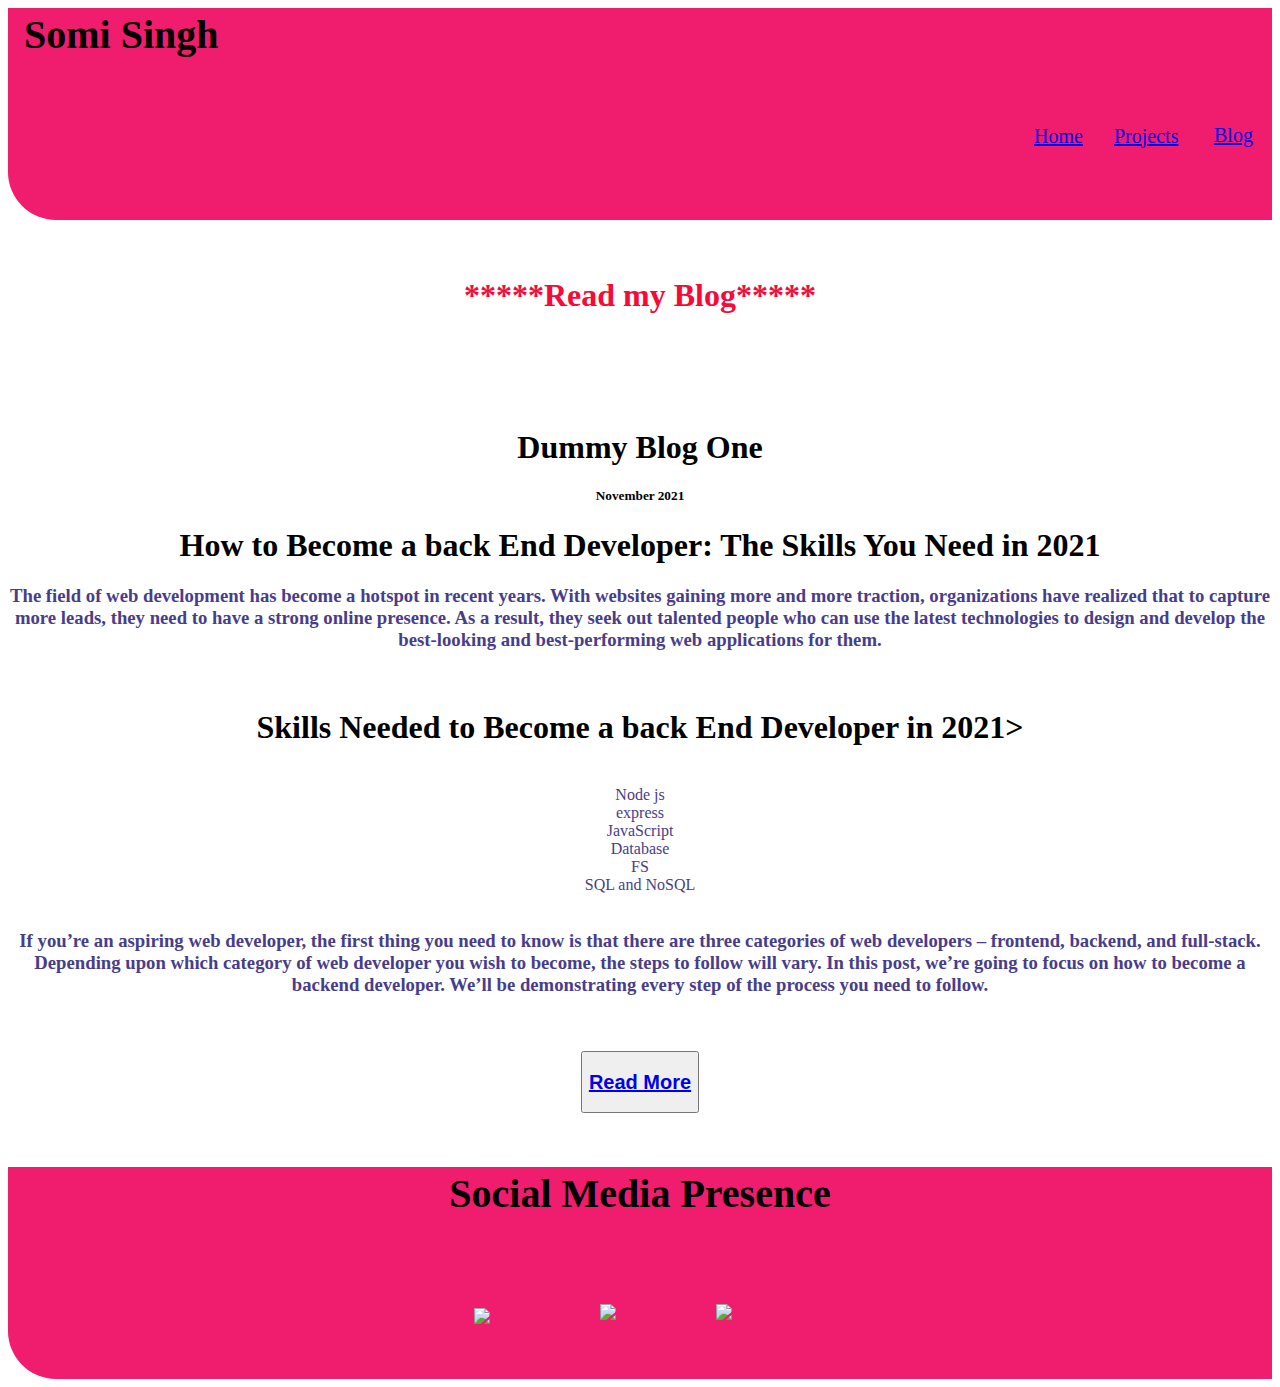
==== zerolevel4blog.html @ af591cd4 "Add files via upload" ====
<!DOCTYPE html>
<html lang="en">
    <head>
        <meta charset="UTF-8">
        <meta http-equiv="X-UA-Compatible" content="IE=edge">
        <meta name="viewport" content="width=device-width, initial-scale=1.0">
        <link rel="stylesheet" type="text/css" href="zerolevel4.css">
        <title>Document</title>
    </head>
<body>
    
    <div class="main_portfolio">
        <h1 class="name">Somi Singh</h1>
        <div class="h"> 
            <a href="/inedx.html">Home</a>
        </div>
        <div class="pr">
            <a href="/zerolevel4project.html">Projects</a>
        </div>
        <div class="bl">
            <a href="/zerolevel4blog.html">Blog</a>
        </div>
    </div>
    <br>
    <br>
    <div class="my">
        <center>
            <h1>*****Read my Blog*****</h1>
        </center>
    </div>
    <br>
    <br>
    <br>
    <br>
    <div class="dummy_blog">
        <center>
            <h1 class="en">Dummy Blog One</h1>
            <h5 class="date">November 2021</h5>
            <h1 class="discription">How to Become a back End Developer: The Skills You Need in 2021</h1>
            <center>
            <div class="line">
            <h3>The field of web development has become a hotspot in recent years. With websites gaining more and more traction, organizations have realized that to capture more leads, they need to have a strong online presence. As a result, they seek out talented people who can use the latest technologies to design and develop the best-looking and best-performing web applications for them.</h3>
<br>
<h1 class="skills">Skills Needed to Become a back End Developer in 2021></h1>
    <br>
    Node js
    <br>
    express
    <br>
    JavaScript
    <br>
    Database
    <br>
    FS
    <br>
    SQL and NoSQL
    <br>
    <br>
<h3> If you’re an aspiring web developer, the first thing you need to know is that there are three categories of web developers – frontend, backend, and full-stack. Depending upon which category of web developer you wish to become, the steps to follow will vary. In this post, we’re going to focus on how to become a backend developer. We’ll be demonstrating every step of the process you need to follow.</h3>
            </div>
            </center>
            <br>
            <br>
            <button class="butt">
                <center>
                    <h2>
                        <a href="https://hackr.io/blog/how-to-become-a-backend-developer">Read More</a>
                    </h2>
                </center>
            </button>
            
        </center>
    </div>
    <br>
    <br>
    <br>
          
        <center>

                            
                <div class="main_portfolio">
                    <h1 class="name">Social Media Presence </h1>
                    <div class="link">
                    <a href="https://www.linkedin.com/in/somi-singh-789664220/"><img src="https://img.icons8.com/ios-glyphs/2x/linkedin-2--v2.gif" hight="30" width="45"></a>
                </div>
                <div class="sec_link">
                    <a href="https://github.com/Somi-Singh"><img src="https://img.icons8.com/ios/2x/github--v2.gif" hight="30" width="50"></a>
                </div>
                <div class="third_link">
                    <a href="https://twitter.com/home"><img src="https://img.icons8.com/ios-filled/2x/twitter-circled--v2.gif" hight="30" width="50"></a>
                </div>
            </div>
        
    </center>
</body>
</html>
---- zerolevel4.css ----
.main_portfolio{height: 180px;
    background-color:rgb(240, 28, 109) ;
    padding: 16px;
    border-bottom-left-radius: 3rem;
}
.name{
    position: relative;
    top: -40px;
    font-size: 40px;
}
.h{font-size: 20px;
    position: relative;
    left: 1010px
}
.pr{font-size: 20px;
    position: relative;
    top: -23px;
    left: 1090px

}
.bl{
    font-size: 20px;
    position: relative;
    top: -47px;
    left: 1190px;
}
.co{
    color: rgb(250, 8, 56);
}
.butt{
    color:rgb(8, 235, 235);
}
.button{
    color: rgb(8, 231, 231);
}
.link{
    font-size: 22px;
    color: black;
}
.my_blog{
    color: black;
}
.my{
    color: rgb(247, 9, 56);
}
.line{
    color: darkslateblue;
}
.h{
    color: black;
}
.git{
    color:blue;
}
.ins{
    color: darkslateblue;
}
.vi{
    color: blue;
}
.vis{
    color:darkslateblue;
}
.gi{
    color: blue;
}
.hub{
    color: darkslateblue;
}
.com{
    color: blue;
}
.add{
color: darkslateblue;
}
.file{
    color: blue;
}
.p{
    color: blue;
}
.push{
    color: darkslateblue;
}
.skills{
    color: black;
}
.sec_link{
    float: left;
    margin-left: 110px;
    margin-top: 20px;
    
}
.link{
    float: left;
    margin-left: 450px;
    margin-top: 20px;
}
.third_link{
    float: left;
    margin-left: 100px;
    margin-top: 20px;
   
}
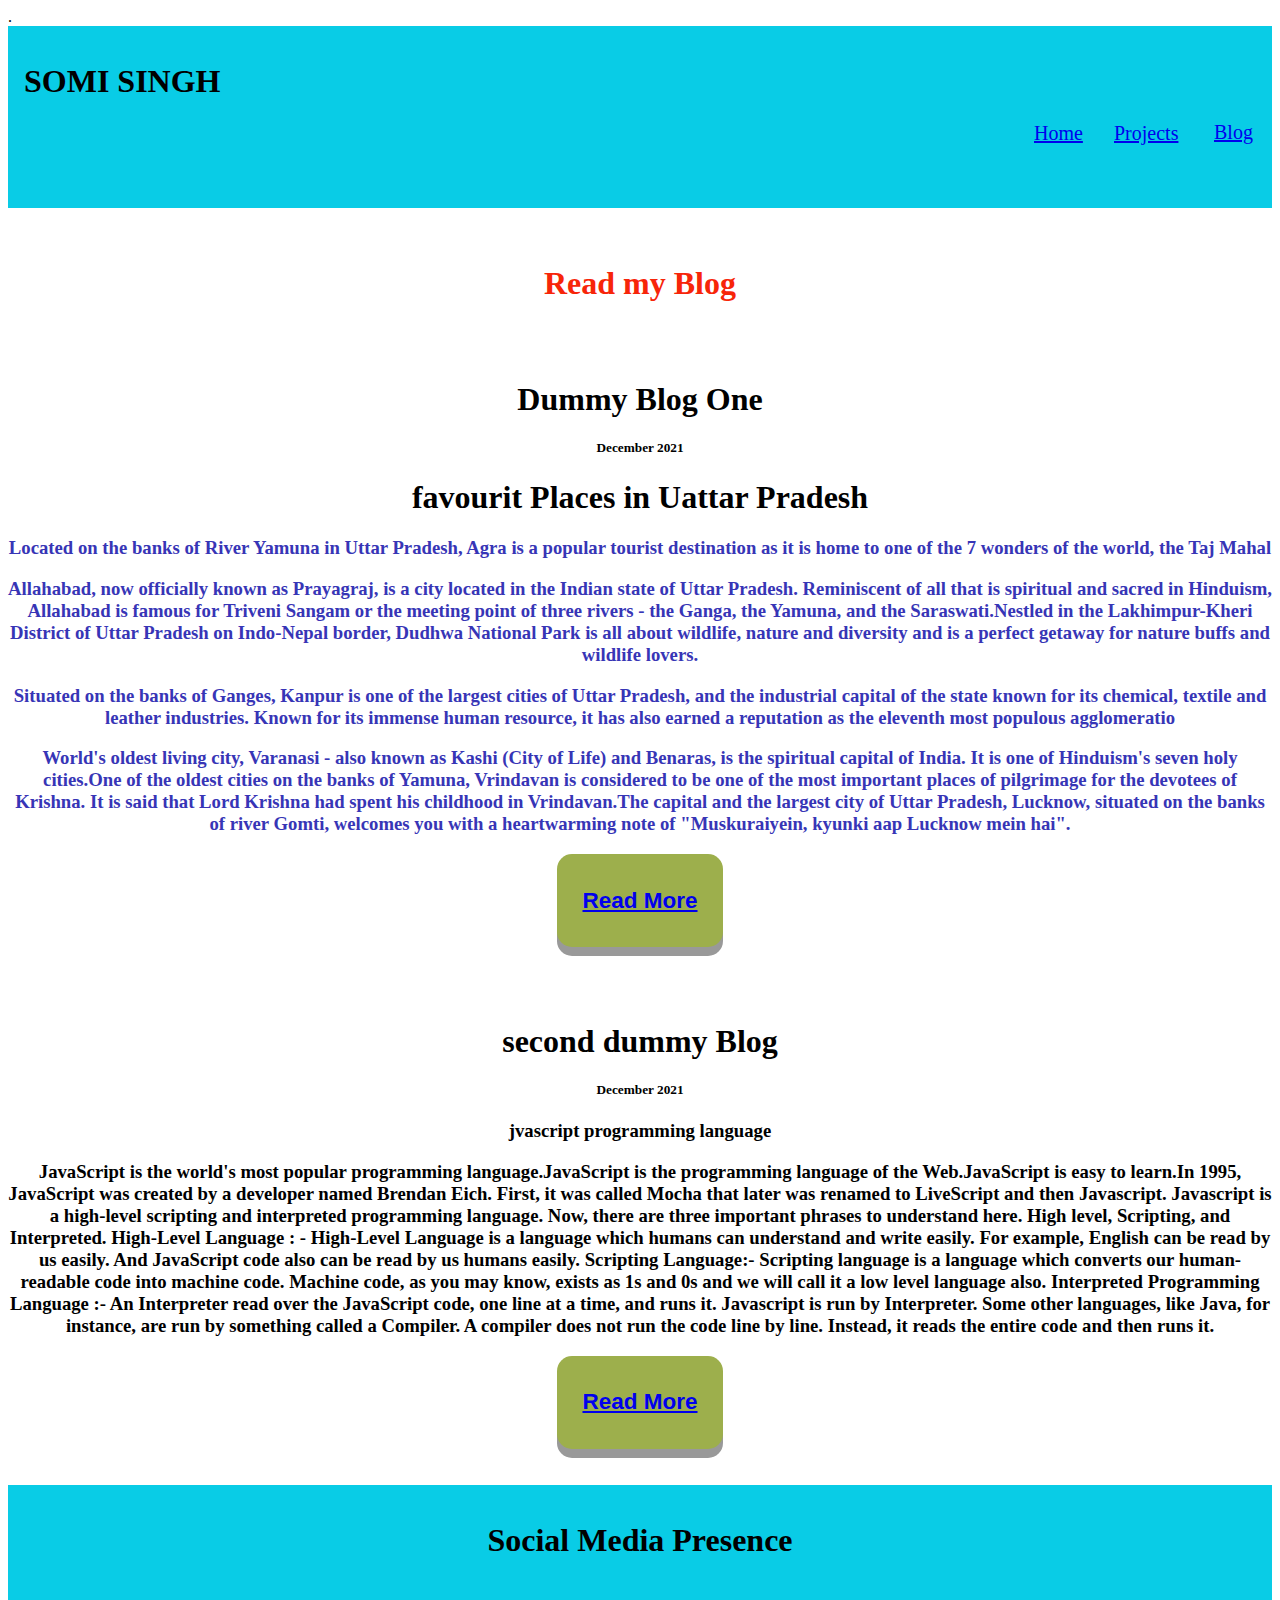
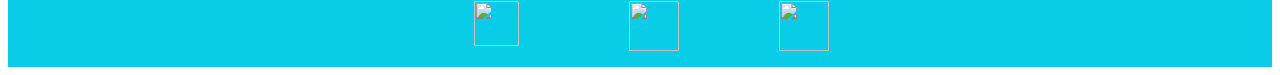
==== commit 315c914a: "Add files via upload" ====
--- a/zerolevel4blog.html
+++ b/zerolevel4blog.html
@@ -1,18 +1,17 @@
-<!DOCTYPE html>
+.  <!DOCTYPE html>
 <html lang="en">
     <head>
         <meta charset="UTF-8">
         <meta http-equiv="X-UA-Compatible" content="IE=edge">
         <meta name="viewport" content="width=device-width, initial-scale=1.0">
-        <link rel="stylesheet" type="text/css" href="zerolevel4.css">
+        <link rel="stylesheet" type="text/css" href="zerolevel5.css">
         <title>Document</title>
     </head>
 <body>
-    
     <div class="main_portfolio">
-        <h1 class="name">Somi Singh</h1>
+        <h1 class="name">SOMI SINGH</h1>
         <div class="h"> 
-            <a href="/inedx.html">Home</a>
+            <a href="/index.html">Home</a>
         </div>
         <div class="pr">
             <a href="/zerolevel4project.html">Projects</a>
@@ -25,72 +24,74 @@
     <br>
     <div class="my">
         <center>
-            <h1>*****Read my Blog*****</h1>
+            <h1>Read my Blog</h1>
+        </center>
+    </div>
+    <br>
+    <br>
+    <div class="dummy_blog">
+        <center>
+            <h1 class="en">Dummy Blog One</h1>
+            <h5 class="date">December 2021</h5>
+            <h1 class="discreption">favourit Places in Uattar Pradesh </h1>
+            <center>
+            <div class="line">
+            <h3>Located on the banks of River Yamuna in Uttar Pradesh, Agra is a popular tourist destination as it is home to one of the 7 wonders of the world, the Taj Mahal </h3>
+            <h3>Allahabad,  now officially known as Prayagraj, is a city located in the Indian state of Uttar Pradesh. Reminiscent of all that is spiritual and sacred in Hinduism, Allahabad is famous for Triveni Sangam or the meeting point of three rivers - the Ganga, the Yamuna, and the Saraswati.Nestled in the Lakhimpur-Kheri District of Uttar Pradesh on Indo-Nepal border, Dudhwa National Park is all about wildlife, nature and diversity and is a perfect getaway for nature buffs and wildlife lovers.</h3>
+            <h3>Situated on the banks of Ganges, Kanpur is one of the largest cities of Uttar Pradesh, and the industrial capital of the state known for its chemical, textile and leather industries. Known for its immense human resource, it has also earned a reputation as the eleventh most populous agglomeratio</h3>
+            <h3>World's oldest living city, Varanasi - also known as Kashi (City of Life) and Benaras, is the spiritual capital of India. It is one of Hinduism's seven holy cities.One of the oldest cities on the banks of Yamuna, Vrindavan is considered to be one of the most important places of pilgrimage for the devotees of Krishna. It is said that Lord Krishna had spent his childhood in Vrindavan.The capital and the largest city of Uttar Pradesh, Lucknow, situated on the banks of river Gomti, welcomes you with a heartwarming note of "Muskuraiyein, kyunki aap Lucknow mein hai".</h3>
+            </div>
+            </center>
+            <button class="butt">
+                <center>
+                    <h2>
+                        <a href="https://somi123.hashnode.dev/places">Read More</a>
+                    </h2>
+                </center>
+            </button>           
         </center>
     </div>
     <br>
     <br>
     <br>
-    <br>
-    <div class="dummy_blog">
+    <body>
         <center>
-            <h1 class="en">Dummy Blog One</h1>
-            <h5 class="date">November 2021</h5>
-            <h1 class="discription">How to Become a back End Developer: The Skills You Need in 2021</h1>
+            <h1>second dummy Blog</h1>
+            <h5 class="date">December 2021</h5>
+            <h3>jvascript programming language</h2>
+    
+            <h3>JavaScript is the world's most popular programming language.JavaScript is the programming language of the Web.JavaScript is easy to learn.In 1995, JavaScript was created by a developer named Brendan Eich. First, it was called Mocha that later was renamed to LiveScript and then Javascript. 
+             Javascript is a high-level scripting and interpreted programming language. Now, there are three important phrases to understand here. High level, Scripting, and Interpreted.
+
+             High-Level Language : - High-Level Language is a language which humans can understand and write easily. For example, English can be read by us easily. And JavaScript code also can be read by us humans easily.
+             Scripting Language:- Scripting language is a language which converts our human-readable code into machine code. Machine code, as you may know, exists as 1s and 0s  and we will call it a low level language also.
+             Interpreted Programming Language :-  An Interpreter read over the JavaScript code, one line at a time, and runs it. Javascript is run by Interpreter. Some other languages, like Java, for instance, are run by something called a Compiler. A compiler does not run the code line by line. Instead, it reads the entire code and then runs it.</h3>
+         
+         
+        </body>
+        <button class="butt">
             <center>
-            <div class="line">
-            <h3>The field of web development has become a hotspot in recent years. With websites gaining more and more traction, organizations have realized that to capture more leads, they need to have a strong online presence. As a result, they seek out talented people who can use the latest technologies to design and develop the best-looking and best-performing web applications for them.</h3>
-<br>
-<h1 class="skills">Skills Needed to Become a back End Developer in 2021></h1>
-    <br>
-    Node js
-    <br>
-    express
-    <br>
-    JavaScript
-    <br>
-    Database
-    <br>
-    FS
-    <br>
-    SQL and NoSQL
-    <br>
-    <br>
-<h3> If you’re an aspiring web developer, the first thing you need to know is that there are three categories of web developers – frontend, backend, and full-stack. Depending upon which category of web developer you wish to become, the steps to follow will vary. In this post, we’re going to focus on how to become a backend developer. We’ll be demonstrating every step of the process you need to follow.</h3>
-            </div>
+                <h2>
+                    <a href="https://somi123.hashnode.dev/javascript-programming-languages">Read More</a>
+                </h2>
             </center>
-            <br>
-            <br>
-            <button class="butt">
-                <center>
-                    <h2>
-                        <a href="https://hackr.io/blog/how-to-become-a-backend-developer">Read More</a>
-                    </h2>
-                </center>
-            </button>
-            
-        </center>
-    </div>
-    <br>
-    <br>
-    <br>
-          
-        <center>
-
-                            
+        </button>
+        <br>
+        <br>
+        <br>
+        <center>           
                 <div class="main_portfolio">
                     <h1 class="name">Social Media Presence </h1>
                     <div class="link">
-                    <a href="https://www.linkedin.com/in/somi-singh-789664220/"><img src="https://img.icons8.com/ios-glyphs/2x/linkedin-2--v2.gif" hight="30" width="45"></a>
+                        <a href="https://www.linkedin.com/in/somi-singh-789664220/"><img src="https://img.icons8.com/ios-glyphs/2x/linkedin-2--v2.gif" hight="30" width="45"></a>
+                    </div>
+                    <div class="sec_link">
+                        <a href="https://github.com/Somi-Singh"><img src="https://img.icons8.com/ios/2x/github--v2.gif" hight="30" width="50"></a>
+                    </div>
+                    <div class="third_link">
+                        <a href="https://twitter.com/home"><img src="https://img.icons8.com/ios-filled/2x/twitter-circled--v2.gif" hight="30" width="50"></a>
+                    </div>
                 </div>
-                <div class="sec_link">
-                    <a href="https://github.com/Somi-Singh"><img src="https://img.icons8.com/ios/2x/github--v2.gif" hight="30" width="50"></a>
-                </div>
-                <div class="third_link">
-                    <a href="https://twitter.com/home"><img src="https://img.icons8.com/ios-filled/2x/twitter-circled--v2.gif" hight="30" width="50"></a>
-                </div>
-            </div>
-        
-    </center>
-</body>
-</html>
+        </center>
+    </body>
+</html>--- a/zerolevel5.css
+++ b/zerolevel5.css
@@ -0,0 +1,80 @@
+.main_portfolio{height: 150px;
+    background-color:rgb(9, 204, 230) ;
+    padding: 16px;
+}
+.h{font-size: 20px;
+    position: relative;
+    left: 1010px
+}
+
+.pr{font-size: 20px;
+    position: relative;
+    top: -23px;
+    left: 1090px
+
+}
+.bl{
+    font-size: 20px;
+    position: relative;
+    top: -47px;
+    left: 1190px;
+}
+.my{
+    color: rgb(247, 37, 9);
+}
+.link{
+    font-size: 22px;
+    color: black;
+}
+.line{
+    color: rgb(55, 53, 182);
+}
+.sec_link{
+    float: left;
+    margin-left: 110px;
+    margin-top: 20px;
+    
+}
+.link{
+    float: left;
+    margin-left: 450px;
+    margin-top: 20px;
+}
+.third_link{
+    float: left;
+    margin-left: 100px;
+    margin-top: 20px;
+   
+}
+
+.butt{
+    display: inline-block;
+    padding: 15px 25px;
+    font-size: 15px;
+    cursor: pointer;
+    text-align: center;
+    text-decoration: none;
+    outline: none;
+    color: #fff;
+    background-color: #9daf4c;
+    border: none;
+    border-radius: 15px;
+    box-shadow: 0 9px #999;
+    
+}
+
+.button{
+    display: inline-block;
+    padding: 15px 25px;
+    font-size: 15px;
+    cursor: pointer;
+    text-align: center;
+    text-decoration: none;
+    outline: none;
+    color: #fff;
+    background-color: #9daf4c;
+    border: none;
+    border-radius: 15px;
+    box-shadow: 0 9px #999;
+    
+}